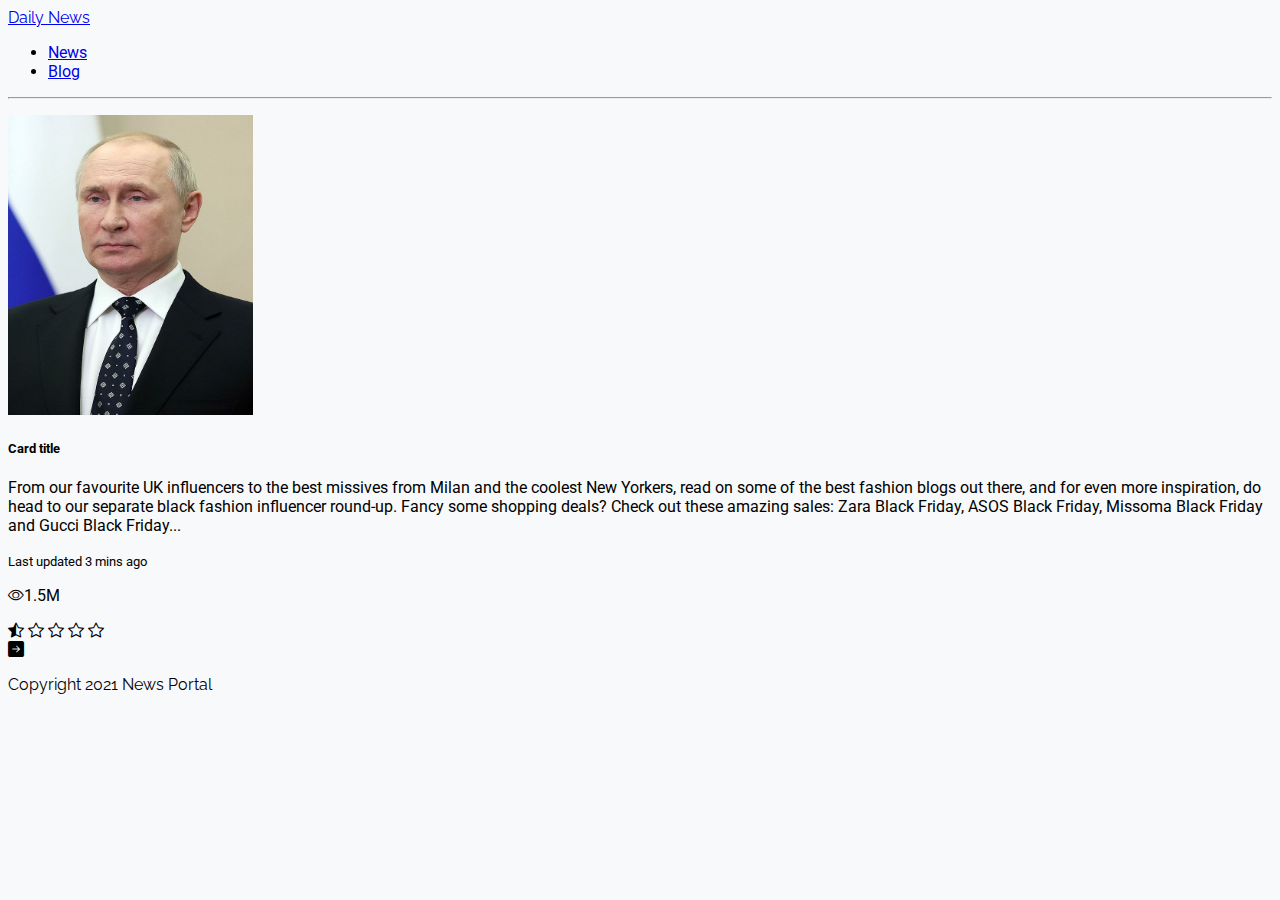
==== index.html @ 4558600a "category updated" ====
<!DOCTYPE html>
<html lang="en">
<head>
    <meta charset="UTF-8">
    <meta http-equiv="X-UA-Compatible" content="IE=edge">
    <meta name="viewport" content="width=device-width, initial-scale=1.0">
    <title>Daily News</title>
    <link href="https://cdn.jsdelivr.net/npm/bootstrap@5.2.0/dist/css/bootstrap.min.css" rel="stylesheet" integrity="sha384-gH2yIJqKdNHPEq0n4Mqa/HGKIhSkIHeL5AyhkYV8i59U5AR6csBvApHHNl/vI1Bx" crossorigin="anonymous">
    <link rel="stylesheet" href="https://cdn.jsdelivr.net/npm/bootstrap-icons@1.9.1/font/bootstrap-icons.css">
    <link rel="stylesheet" href="styles/style.css">
    <!-- google font -->
    <link rel="preconnect" href="https://fonts.googleapis.com">
    <link rel="preconnect" href="https://fonts.gstatic.com" crossorigin>
    <link href="https://fonts.googleapis.com/css2?family=Raleway:wght@700&family=Roboto:wght@400;500;700;900&display=swap" rel="stylesheet">
</head>
<body>
    <header>
        <nav class="navbar navbar-expand-lg bg-light container">
            <div class="container-fluid">
              <a class="navbar-brand fw-bold logo fs-3" href="#">Daily <span class="text-danger fw-bold logo">News</span></a>
            </div>
            <div class="collapse navbar-collapse p-2 fw-semibold">
                <ul class="navbar-nav mb-2 mb-lg-0">
                    <li class="nav-item">
                      <a class="nav-link activ text-primary" aria-current="page" href="#">News</a>
                    </li>
                    <li class="nav-item">
                      <a class="nav-link" href="blog.html">Blog</a>
                    </li>
                  </ul>
            </div>
          </nav>
          <hr class="container">
    </header>
    <main>
        <section class="container">
            <ul class="d-flex justify-content-between list" id="category-list">

            </ul>
        </section>
        <section class="container mt-5">
            <div class="card mb-3 border border-0 shadow">
                <div class="d-flex justify-content-evenly">
                  <div>
                    <img src="images/Vladimir_Putin.jpg" class="img-fluid p-4 rounded-5" style="height: 300px; width: 245px;">
                  </div>
                  <div class="p-4 w-75">
                    <div class="card-body">
                      <h5 class="card-title fw-bold">Card title</h5>
                      <p class="card-text">From our favourite UK influencers to the best missives from Milan and the coolest New Yorkers, read on some of the best fashion blogs out there, and for even more inspiration, do head to our separate black fashion influencer round-up.

                        Fancy some shopping deals? Check out these amazing sales: Zara Black Friday, ASOS Black Friday, Missoma Black Friday and Gucci Black Friday...</p>
                    <div class="d-flex justify-content-between">
                        <p class="card-text"><small class="text-muted">Last updated 3 mins ago</small></p>
                        <p><i class="bi bi-eye"></i>1.5M</p>
                        <div>
                            <i class="bi bi-star-half"></i>
                            <i class="bi bi-star"></i>
                            <i class="bi bi-star"></i>
                            <i class="bi bi-star"></i>
                            <i class="bi bi-star"></i>
                        </div>
                        <i class="bi bi-arrow-right-square-fill"></i>

                    </div>
    
                    </div>
                  </div>
                </div>
              </div>


        </section>
    </main>
    <footer>
        <p class="container logo text-center position-absolute top-100 start-50 translate-middle">Copyright 2021 News Portal
        </p>
    </footer>





  <script src="https://cdn.jsdelivr.net/npm/bootstrap@5.2.0/dist/js/bootstrap.bundle.min.js" integrity="sha384-A3rJD856KowSb7dwlZdYEkO39Gagi7vIsF0jrRAoQmDKKtQBHUuLZ9AsSv4jD4Xa" crossorigin="anonymous"></script>
  <script src="js/category.js"></script>
</body>
</html>
---- styles/style.css ----
*,body{
   background-color: #f8f9fa;
   font-family: 'Roboto', sans-serif;
}
.logo{
    font-family: 'Raleway', sans-serif;
}
.list{
    list-style: none;
}
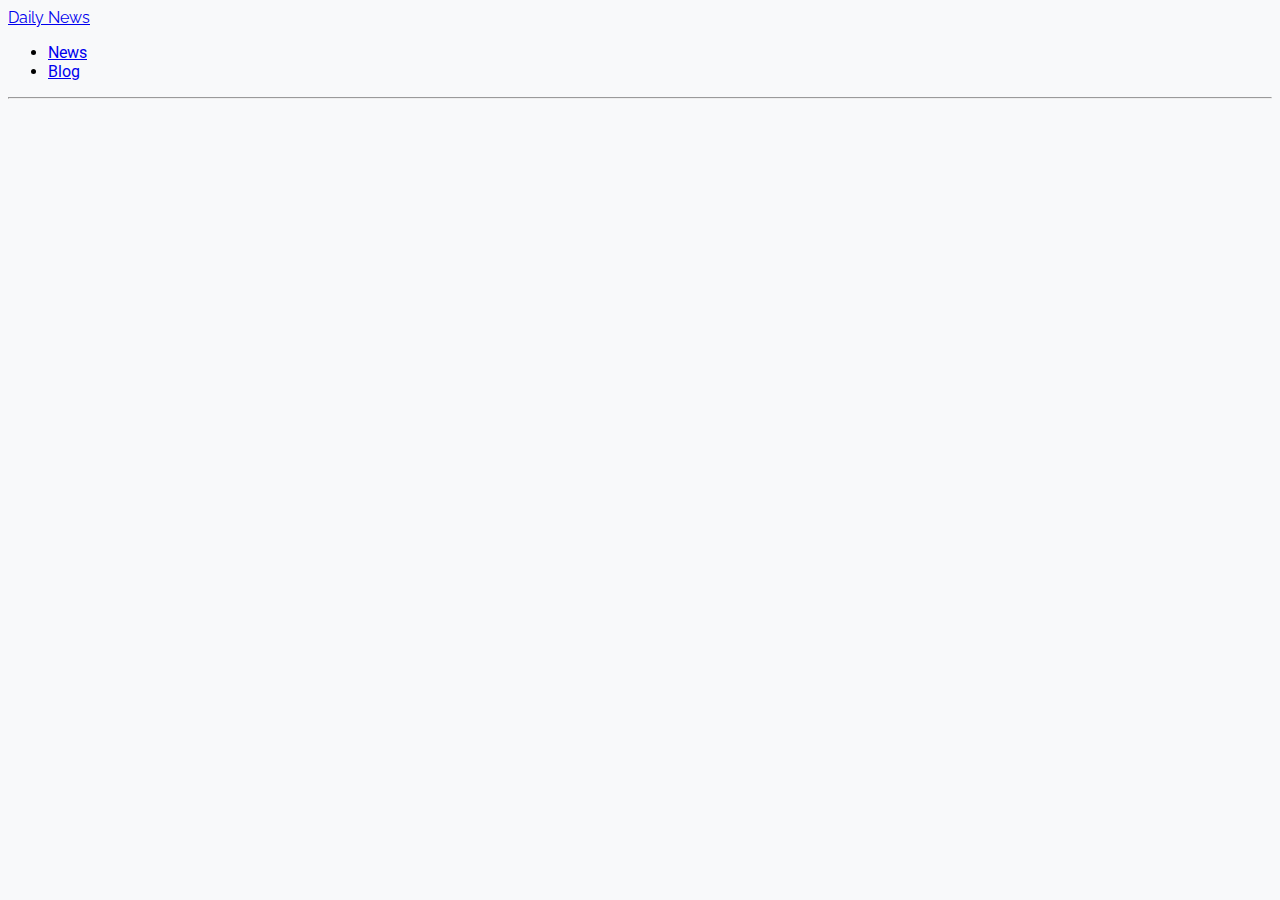
==== commit 34175755: "card added" ====
--- a/index.html
+++ b/index.html
@@ -39,43 +39,17 @@
             </ul>
         </section>
         <section class="container mt-5">
-            <div class="card mb-3 border border-0 shadow">
-                <div class="d-flex justify-content-evenly">
-                  <div>
-                    <img src="images/Vladimir_Putin.jpg" class="img-fluid p-4 rounded-5" style="height: 300px; width: 245px;">
-                  </div>
-                  <div class="p-4 w-75">
-                    <div class="card-body">
-                      <h5 class="card-title fw-bold">Card title</h5>
-                      <p class="card-text">From our favourite UK influencers to the best missives from Milan and the coolest New Yorkers, read on some of the best fashion blogs out there, and for even more inspiration, do head to our separate black fashion influencer round-up.
-
-                        Fancy some shopping deals? Check out these amazing sales: Zara Black Friday, ASOS Black Friday, Missoma Black Friday and Gucci Black Friday...</p>
-                    <div class="d-flex justify-content-between">
-                        <p class="card-text"><small class="text-muted">Last updated 3 mins ago</small></p>
-                        <p><i class="bi bi-eye"></i>1.5M</p>
-                        <div>
-                            <i class="bi bi-star-half"></i>
-                            <i class="bi bi-star"></i>
-                            <i class="bi bi-star"></i>
-                            <i class="bi bi-star"></i>
-                            <i class="bi bi-star"></i>
-                        </div>
-                        <i class="bi bi-arrow-right-square-fill"></i>
-
-                    </div>
-    
-                    </div>
-                  </div>
-                </div>
-              </div>
+            <div class="card mb-3 border border-0 shadow" id="category-card">
+                
+            </div>
 
 
         </section>
     </main>
-    <footer>
+    <!-- <footer>
         <p class="container logo text-center position-absolute top-100 start-50 translate-middle">Copyright 2021 News Portal
         </p>
-    </footer>
+    </footer> -->
 
 
 
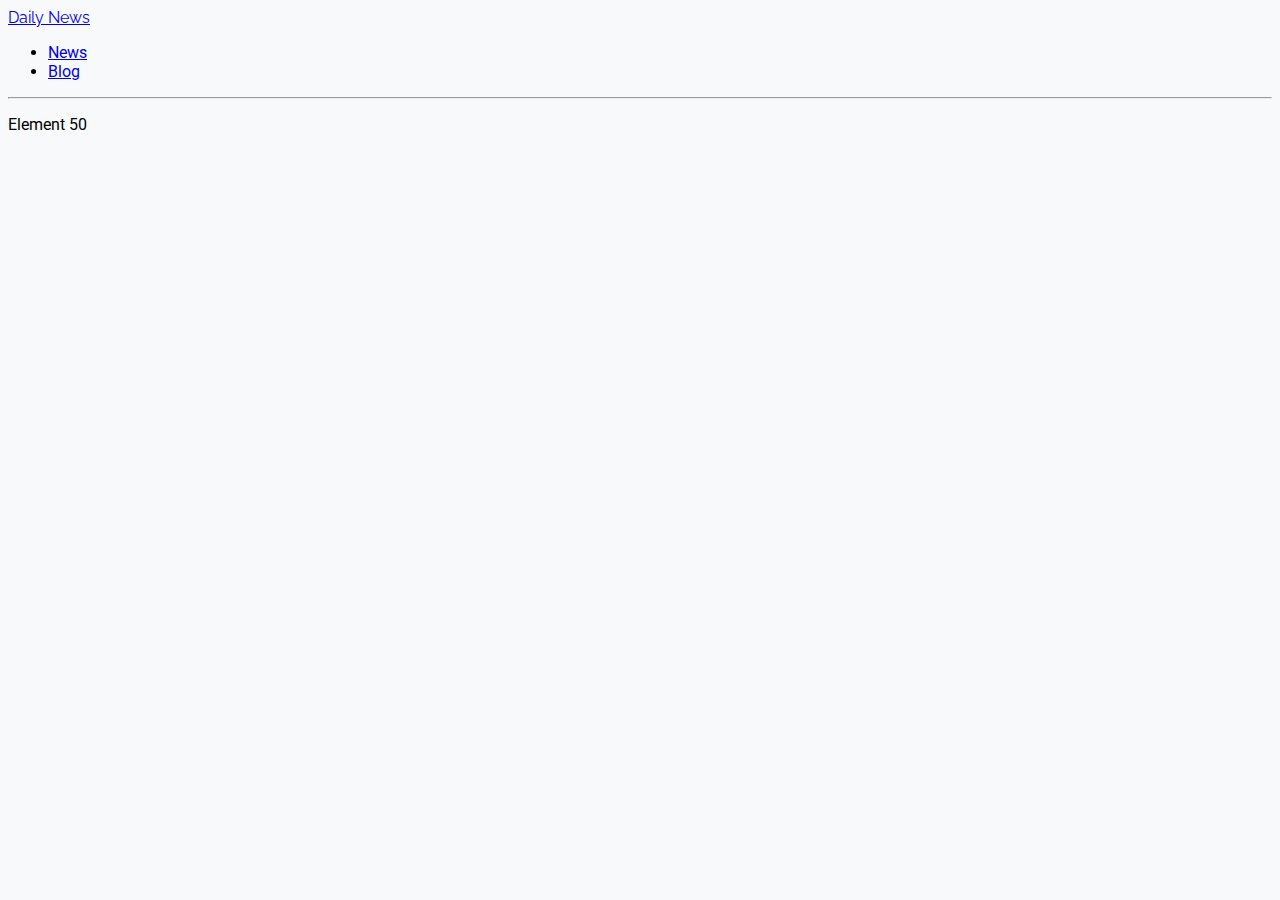
==== commit 24986d13: "card updated" ====
--- a/index.html
+++ b/index.html
@@ -32,18 +32,23 @@
           </nav>
           <hr class="container">
     </header>
+    <!-- total number of news displayer -->
+    <section class="container rounded-4 display-card">
+        <div>
+            <p>Element 50</p>
+        </div>
+    </section>
     <main>
         <section class="container">
             <ul class="d-flex justify-content-between list" id="category-list">
 
             </ul>
         </section>
+        
         <section class="container mt-5">
-            <div class="card mb-3 border border-0 shadow" id="category-card">
+            <div class="card border border-0 shadow rounded-4" id="category-card">
                 
             </div>
-
-
         </section>
     </main>
     <!-- <footer>
--- a/styles/style.css
+++ b/styles/style.css
@@ -8,3 +8,6 @@
 .list{
     list-style: none;
 }
+.display-card{
+    background-color: black;
+}
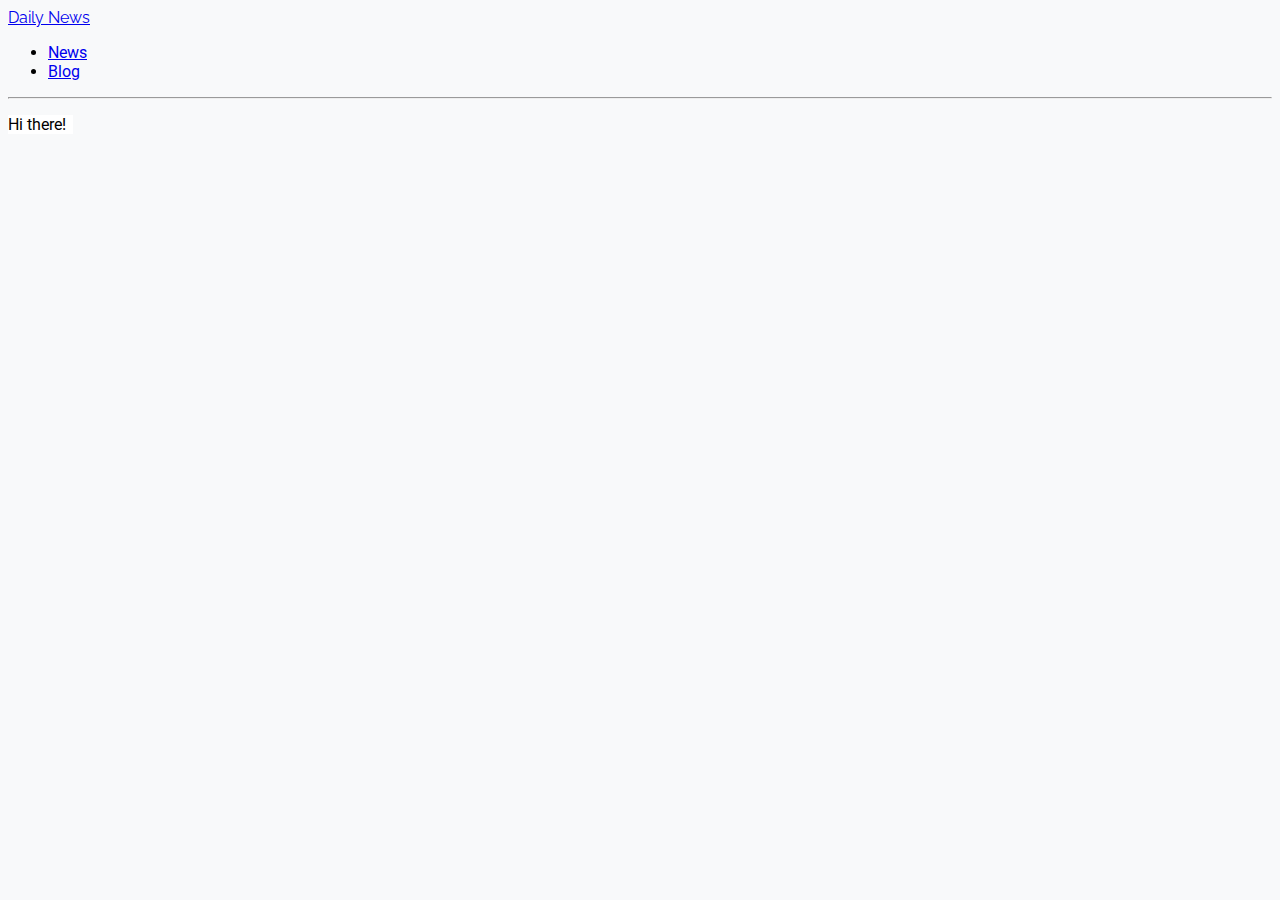
==== commit b87132ea: "hover effect" ====
--- a/index.html
+++ b/index.html
@@ -32,23 +32,19 @@
           </nav>
           <hr class="container">
     </header>
-    <!-- total number of news displayer -->
-    <section class="container rounded-4 display-card">
-        <div>
-            <p>Element 50</p>
-        </div>
-    </section>
     <main>
         <section class="container">
             <ul class="d-flex justify-content-between list" id="category-list">
 
             </ul>
         </section>
-        
-        <section class="container mt-5">
-            <div class="card border border-0 shadow rounded-4" id="category-card">
-                
-            </div>
+         <!-- total number of news displayer -->
+        <section class="display-card container mt-5 w-100 rounded-1 px-5 py-2 align-middle" id="total-news">
+            <p>Hi there!</p>
+        </section>
+        <!-- card -->
+        <section id="category-card" class="container border border-0 mt-5">
+
         </section>
     </main>
     <!-- <footer>
@@ -59,8 +55,8 @@
 
 
 
-
+<script src="js/category.js"></script>
   <script src="https://cdn.jsdelivr.net/npm/bootstrap@5.2.0/dist/js/bootstrap.bundle.min.js" integrity="sha384-A3rJD856KowSb7dwlZdYEkO39Gagi7vIsF0jrRAoQmDKKtQBHUuLZ9AsSv4jD4Xa" crossorigin="anonymous"></script>
-  <script src="js/category.js"></script>
+  
 </body>
 </html>--- a/styles/style.css
+++ b/styles/style.css
@@ -1,4 +1,4 @@
-*,body{
+body{
    background-color: #f8f9fa;
    font-family: 'Roboto', sans-serif;
 }
@@ -9,5 +9,16 @@
     list-style: none;
 }
 .display-card{
-    background-color: black;
+    background-color: white;
+    color: black;
+    width: 65px;
 }
+.list-style{
+    padding: 5px;
+    border-radius: 5px;
+}
+.list-style:hover{
+    background-color: #EEEFFF;
+    cursor: pointer;
+    color: #5D5FEF;
+}
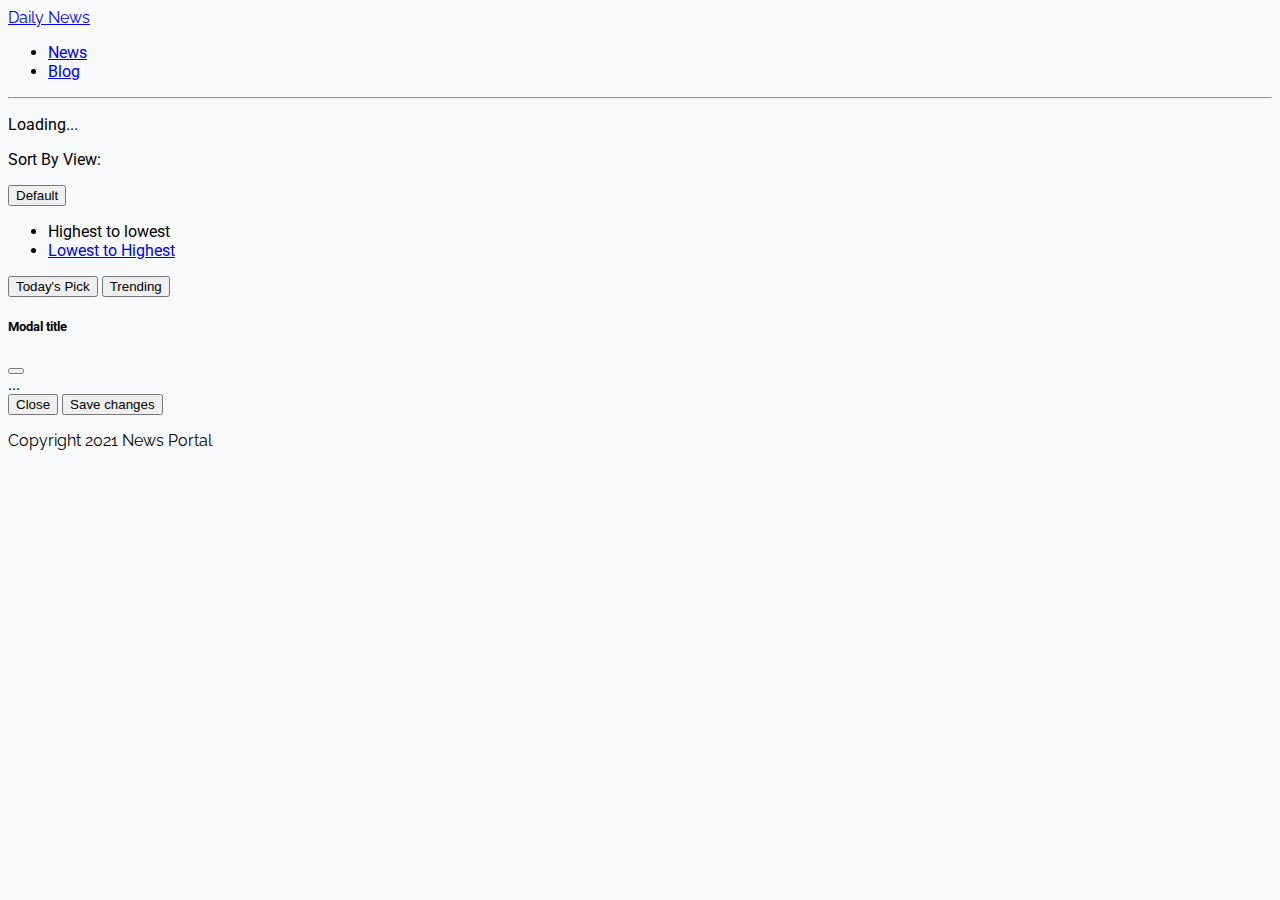
==== commit 65ba7410: "spinner added" ====
--- a/index.html
+++ b/index.html
@@ -22,7 +22,7 @@
             <div class="collapse navbar-collapse p-2 fw-semibold">
                 <ul class="navbar-nav mb-2 mb-lg-0">
                     <li class="nav-item">
-                      <a class="nav-link activ text-primary" aria-current="page" href="#">News</a>
+                      <a class="nav-link active text-primary" aria-current="page" href="#">News</a>
                     </li>
                     <li class="nav-item">
                       <a class="nav-link" href="blog.html">Blog</a>
@@ -38,19 +38,64 @@
 
             </ul>
         </section>
+        <section>
+            <div class="text-center d-none" id="loader">
+                <div class="spinner-border" role="status">
+                  <span class="visually-hidden">Loading...</span>
+                </div>
+              </div>
+        </section>
          <!-- total number of news displayer -->
         <section class="display-card container mt-5 w-100 rounded-1 px-5 py-2 align-middle" id="total-news">
-            <p>Hi there!</p>
+        </section>
+        <!-- sort button -->
+        <section class="container mt-5 d-flex justify-content-between">
+            <div>
+                <p class="d-inline">Sort By View:</p>
+            <div class="dropdown ms-2 d-inline">
+                <button class="btn btn-secondary bg-white border border-0 text-muted
+                dropdown-toggle" type="button" data-bs-toggle="dropdown" aria-expanded="false">
+                Default
+                </button>
+                <ul class="dropdown-menu">
+                <li><a class="dropdown-item" id="">Highest to lowest</a></li>
+                <li><a class="dropdown-item" href="#">Lowest to Highest</a></li>
+                </ul>
+            </div>
+            </div>
+            <div>
+                <button type="button" class="btn btn-primary me-2">Today's Pick</button>
+                <button type="button" class="btn btn-outline-primary">Trending</button>
+            </div>
         </section>
         <!-- card -->
         <section id="category-card" class="container border border-0 mt-5">
 
         </section>
+  
+  <!-- Modal -->
+  <div class="modal fade" id="exampleModal" tabindex="-1" aria-labelledby="exampleModalLabel" aria-hidden="true">
+    <div class="modal-dialog">
+      <div class="modal-content">
+        <div class="modal-header">
+          <h5 class="modal-title" id="exampleModalLabel">Modal title</h5>
+          <button type="button" class="btn-close" data-bs-dismiss="modal" aria-label="Close"></button>
+        </div>
+        <div class="modal-body">
+          ...
+        </div>
+        <div class="modal-footer">
+          <button type="button" class="btn btn-secondary" data-bs-dismiss="modal">Close</button>
+          <button type="button" class="btn btn-primary">Save changes</button>
+        </div>
+      </div>
+    </div>
+  </div>
     </main>
-    <!-- <footer>
-        <p class="container logo text-center position-absolute top-100 start-50 translate-middle">Copyright 2021 News Portal
+    <footer>
+        <p class="container logo text-center mt-5 mb-3">Copyright 2021 News Portal
         </p>
-    </footer> -->
+    </footer>
 
 
 
--- a/styles/style.css
+++ b/styles/style.css
@@ -17,8 +17,9 @@
     padding: 5px;
     border-radius: 5px;
 }
-.list-style:hover{
+.list-style:hover {
     background-color: #EEEFFF;
     cursor: pointer;
     color: #5D5FEF;
 }
+
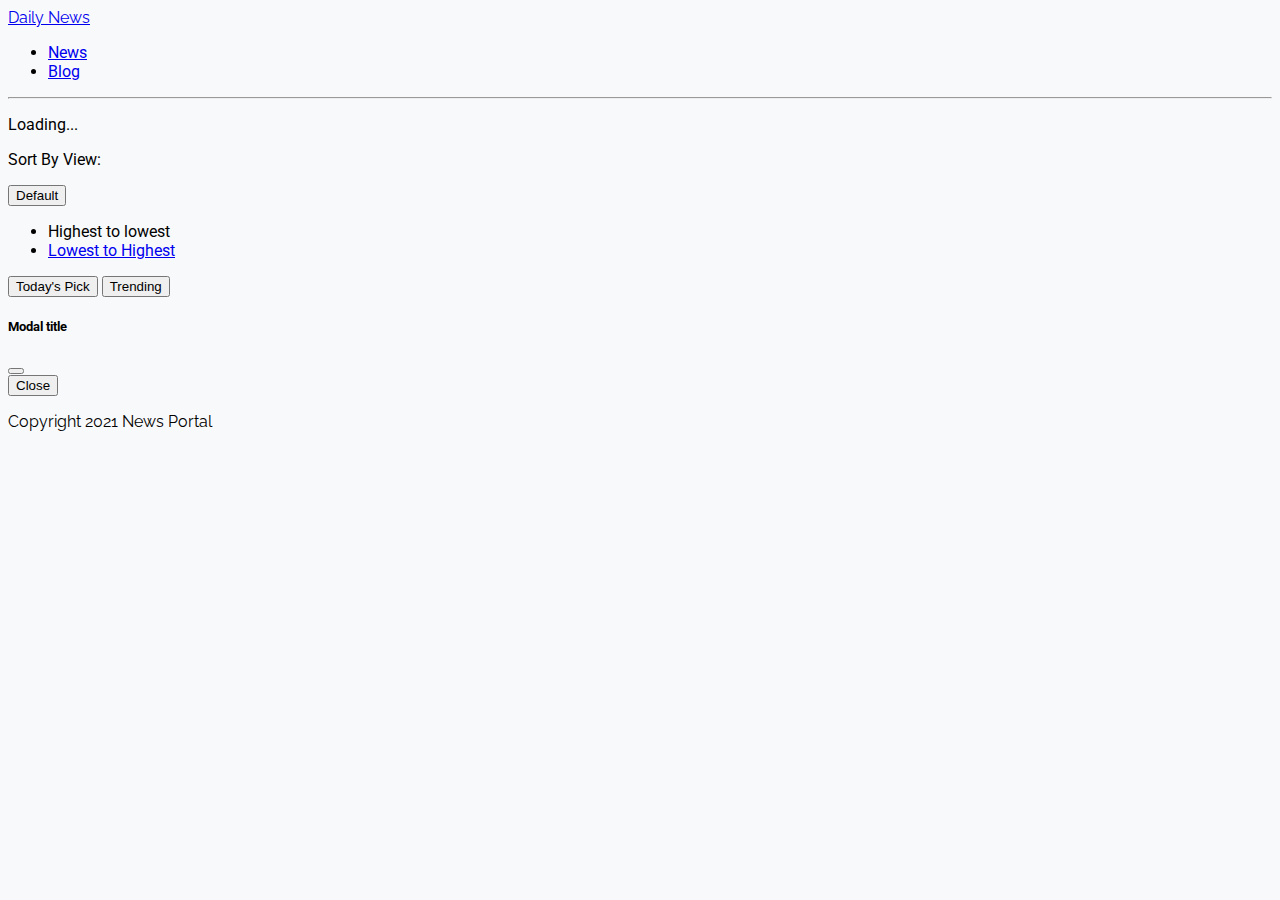
==== commit a73127c5: "modal added" ====
--- a/index.html
+++ b/index.html
@@ -78,15 +78,16 @@
     <div class="modal-dialog">
       <div class="modal-content">
         <div class="modal-header">
-          <h5 class="modal-title" id="exampleModalLabel">Modal title</h5>
+          <h5 class="modal-title" id="ModalLabel">Modal title</h5>
           <button type="button" class="btn-close" data-bs-dismiss="modal" aria-label="Close"></button>
         </div>
-        <div class="modal-body">
-          ...
+        <div id="author-name"class="modal-body">
         </div>
+        <div id="news-details"class="modal-body p-4">
+        </div>
+        
         <div class="modal-footer">
           <button type="button" class="btn btn-secondary" data-bs-dismiss="modal">Close</button>
-          <button type="button" class="btn btn-primary">Save changes</button>
         </div>
       </div>
     </div>
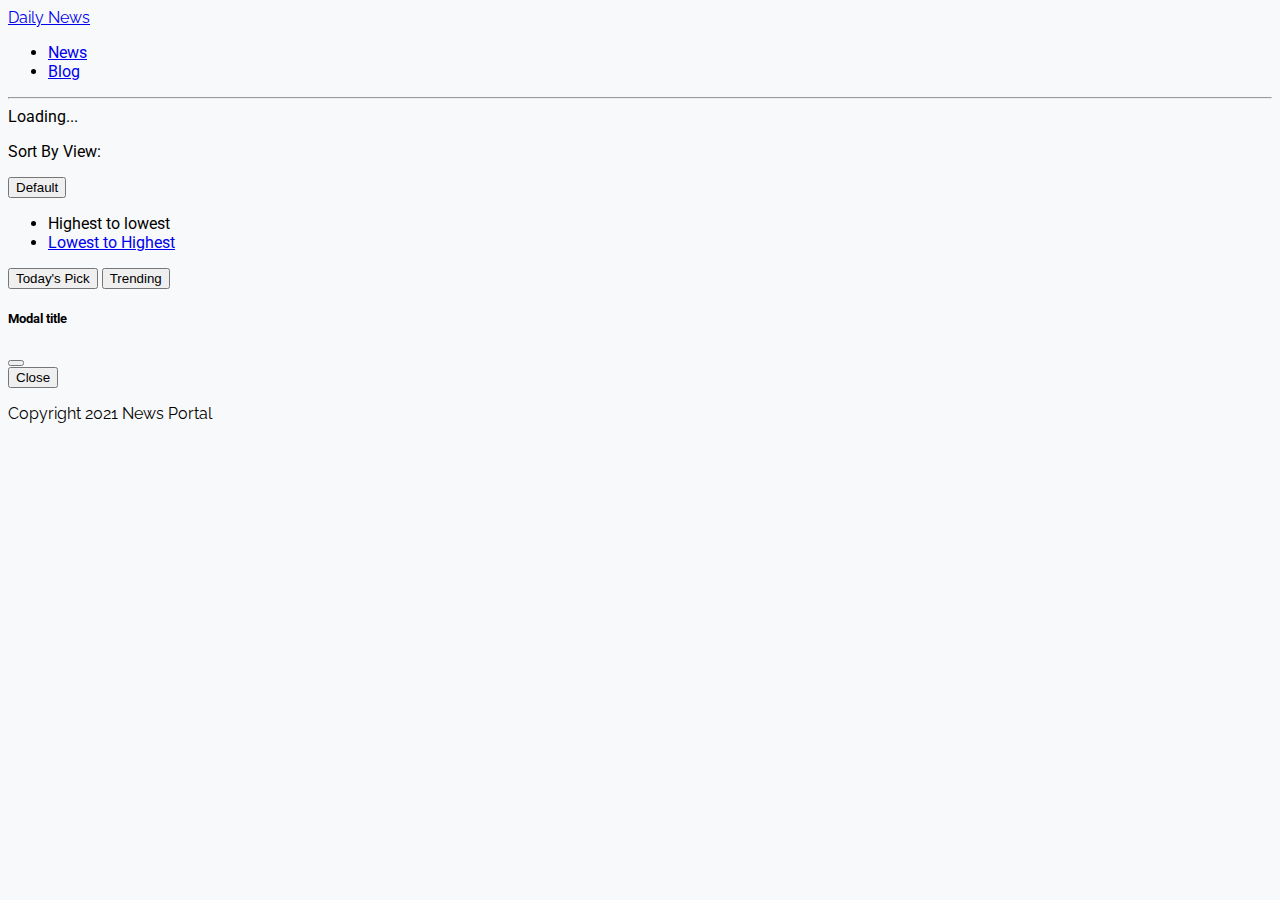
==== commit 5702fff4: "updated" ====
--- a/index.html
+++ b/index.html
@@ -34,9 +34,9 @@
     </header>
     <main>
         <section class="container">
-            <ul class="d-flex justify-content-between list" id="category-list">
+            <div class="d-flex justify-content-between" id="category-list">
 
-            </ul>
+            </div>
         </section>
         <section>
             <div class="text-center d-none" id="loader">
@@ -83,7 +83,7 @@
         </div>
         <div id="author-name"class="modal-body">
         </div>
-        <div id="news-details"class="modal-body p-4">
+        <div id="news-details"class="modal-body p-4 text-justify">
         </div>
         
         <div class="modal-footer">
--- a/styles/style.css
+++ b/styles/style.css
@@ -14,12 +14,5 @@
     width: 65px;
 }
 .list-style{
-    padding: 5px;
-    border-radius: 5px;
+    border: none;
 }
-.list-style:hover {
-    background-color: #EEEFFF;
-    cursor: pointer;
-    color: #5D5FEF;
-}
-
